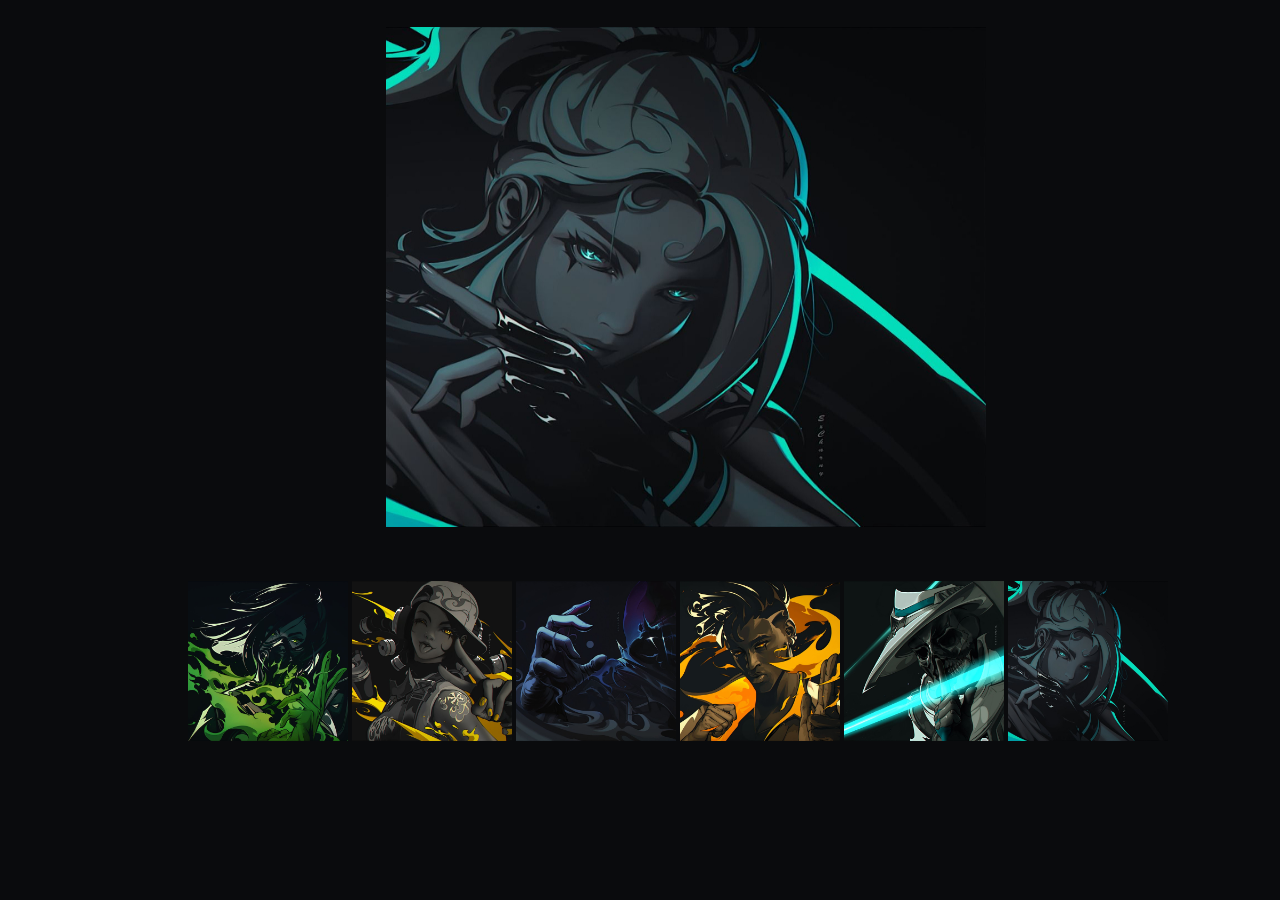
==== HomeTask2/index.html @ c4ad55c8 "tapsiriq" ====
<!DOCTYPE html>
<html lang="en">
  <head>
    <meta charset="UTF-8" />
    <meta http-equiv="X-UA-Compatible" content="IE=edge" />
    <meta name="viewport" content="width=device-width, initial-scale=1.0" />
    <title>Document</title>
    <link
      href="https://cdn.jsdelivr.net/npm/bootstrap@5.2.2/dist/css/bootstrap.min.css"
      rel="stylesheet"
      integrity="sha384-Zenh87qX5JnK2Jl0vWa8Ck2rdkQ2Bzep5IDxbcnCeuOxjzrPF/et3URy9Bv1WTRi"
      crossorigin="anonymous"
    />
    <link
      rel="stylesheet"
      href="https://maxst.icons8.com/vue-static/landings/line-awesome/line-awesome/1.3.0/css/line-awesome.min.css"
    />
    <link rel="stylesheet" href="assets/css/style.css" />
  </head>
  <body style="background-color: #0a0b0d">
    <div class="big">
      <img id="bgimage" src="assets/wallpaperflare.com_wallpaper (1).jpg" />
    </div>
    <div class="container little almalar">
      <img src="assets/wallpaperflare.com_wallpaper (2).jpg" />
      <img src="assets/wallpaperflare.com_wallpaper (3).jpg" />
      <img src="assets/wallpaperflare.com_wallpaper (4).jpg" />
      <img src="assets/wallpaperflare.com_wallpaper (5).jpg" />
      <img src="assets/wallpaperflare.com_wallpaper (6).jpg" />
      <img src="assets/wallpaperflare.com_wallpaper (1).jpg" />
      <img class="hidden" src="assets/wallpaperflare.com_wallpaper (8).jpg" />
      <img
        class="hidden"
        src="assets/wallpaperflare.com_wallpaper (9).jpg"
        alt=""
      />
      <img
        class="hidden"
        src="assets/wallpaperflare.com_wallpaper (10).jpg"
        alt=""
      />
      <img
        class="hidden"
        src="assets/wallpaperflare.com_wallpaper (11).jpg"
        alt=""
      />
    </div>

    <div class="arrows almalar">
      <i id="left" class="las la-chevron-left arrow1"></i>
      <i id="right" class="las la-chevron-right arrow1 arrow2"></i>
    </div>

    <script
      src="https://cdn.jsdelivr.net/npm/bootstrap@5.2.2/dist/js/bootstrap.bundle.min.js"
      integrity="sha384-OERcA2EqjJCMA+/3y+gxIOqMEjwtxJY7qPCqsdltbNJuaOe923+mo//f6V8Qbsw3"
      crossorigin="anonymous"
    ></script>
    <script src="assets/js/main.js"></script>
  </body>
</html>
---- HomeTask2/assets/css/style.css ----
img{
    /* width: 200px;
    height: 200px; */
    width: 160px;
    height: 160px;
}
.big{
    /* margin-left: 516px;
    margin-top: 100px; */
    margin-left: 378px;
    margin-top: 27px;
}

.big :only-child{
    width: 600px;
    height: 500px;
}

.little{
  margin-top: 50px;
  margin-left: 180px;
}

.arrows{
    /* font-size: 100px;
    position: fixed;
    bottom: 400px; */
    /* height: 139.4px;
    width: 92px;
    color: black; */
    font-size: 100px;
    position: fixed;
    bottom: 301px;
    /* left: 700px; */
    height: 139.4px;
    width: 92px;
    color: black;
}
.arrow2{
    /* position: relative;
    bottom: 139px;
    left: 1587px; */
    position: relative;
    bottom: 139px;
    left: 1249px;
}

.arrow1:hover{
   
    color: white;
    cursor: pointer;
}

.hidden{
    display: none;
}
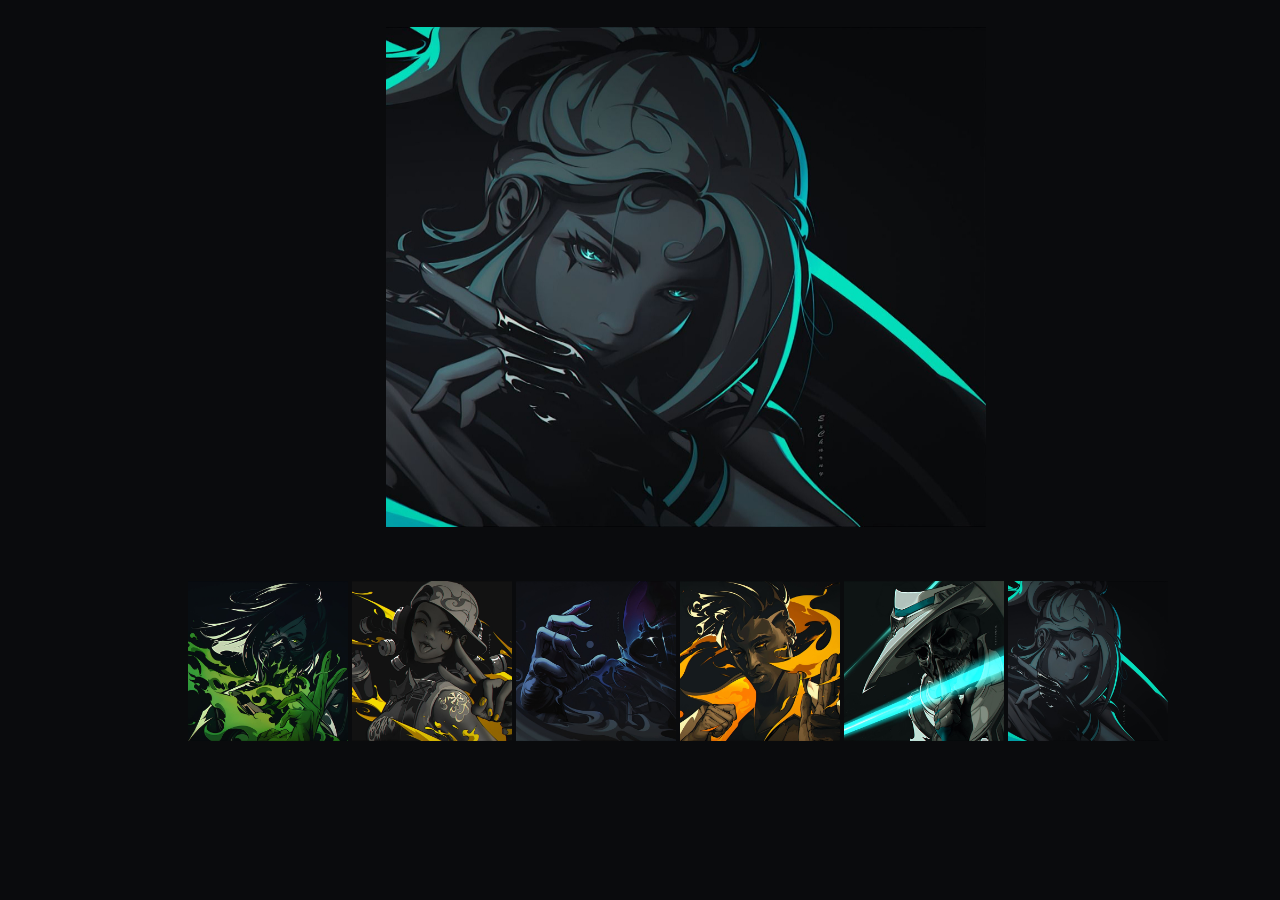
==== commit 2118d864: "endchanges" ====
--- a/HomeTask2/index.html
+++ b/HomeTask2/index.html
@@ -29,21 +29,9 @@
       <img src="assets/wallpaperflare.com_wallpaper (6).jpg" />
       <img src="assets/wallpaperflare.com_wallpaper (1).jpg" />
       <img class="hidden" src="assets/wallpaperflare.com_wallpaper (8).jpg" />
-      <img
-        class="hidden"
-        src="assets/wallpaperflare.com_wallpaper (9).jpg"
-        alt=""
-      />
-      <img
-        class="hidden"
-        src="assets/wallpaperflare.com_wallpaper (10).jpg"
-        alt=""
-      />
-      <img
-        class="hidden"
-        src="assets/wallpaperflare.com_wallpaper (11).jpg"
-        alt=""
-      />
+      <img class="hidden" src="assets/wallpaperflare.com_wallpaper (9).jpg" />
+      <img class="hidden" src="assets/wallpaperflare.com_wallpaper (10).jpg" />
+      <img class="hidden" src="assets/wallpaperflare.com_wallpaper (11).jpg" />
     </div>
 
     <div class="arrows almalar">
